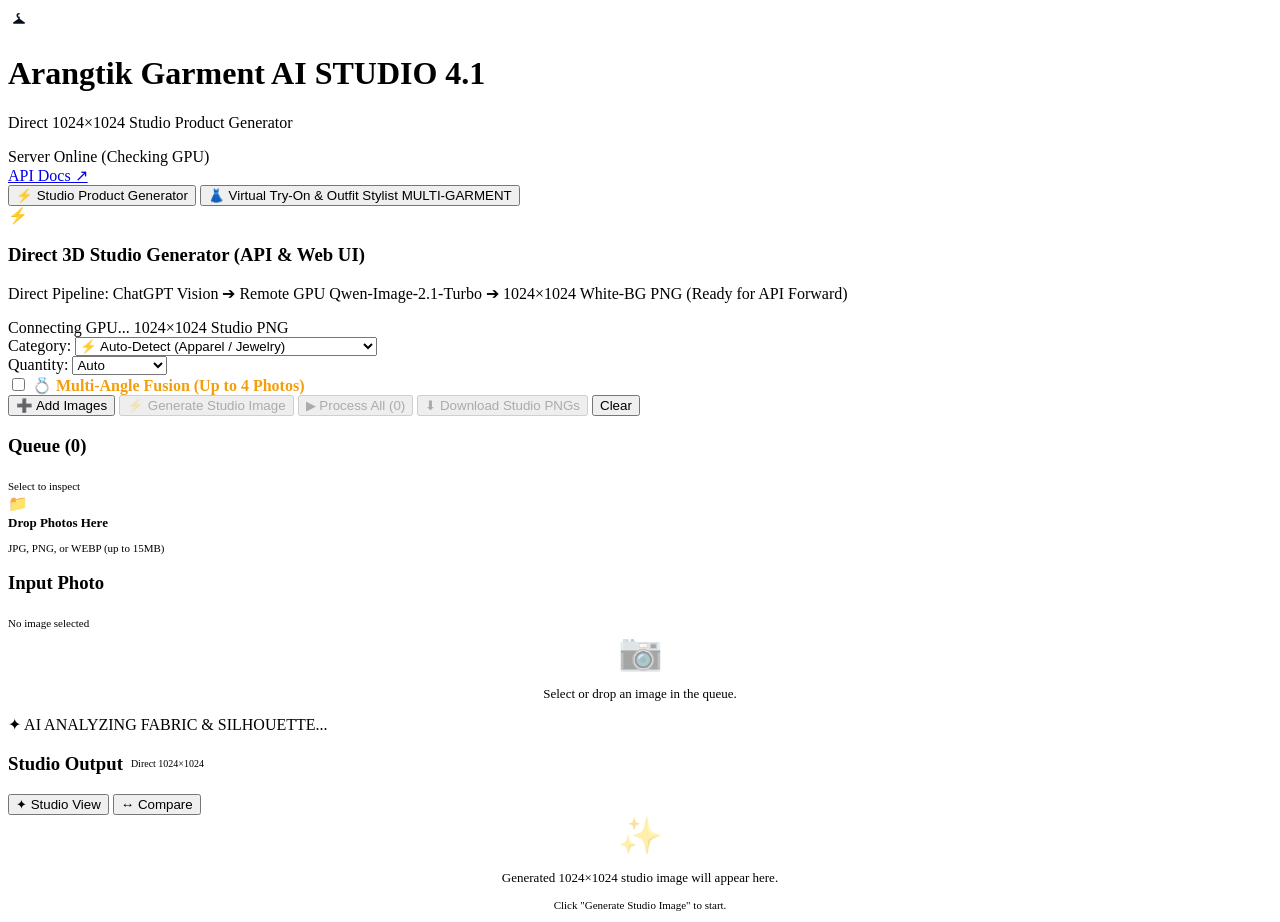
==== app/static/index.html @ c0bc6aeb "feat(tryon): deep SFace biometric identity lock, dynamic styling complements, and quality validation" ====
<!DOCTYPE html>
<html lang="en">
<head>
  <meta charset="UTF-8" />
  <meta name="viewport" content="width=device-width, initial-scale=1.0" />
  <title>Arangtik Garment AI · Studio 4.1</title>
  <link rel="icon" type="image/svg+xml" href="/static/favicon.svg" />
  <link rel="stylesheet" href="/static/style.css?v=4.1" />
</head>
<body>
  <header>
    <div class="logo-container">
      <div class="logo-badge">
        <svg width="22" height="22" viewBox="0 0 64 64" fill="none">
          <path d="M32 17 C29 17 27 19.5 27 22.5 C27 25 29 27 32 27.5 L32 30" stroke="#08101E" stroke-width="4.5" stroke-linecap="round"/>
          <path d="M14 43 L32 30 L50 43 C49 46 47 46 45 46 L19 46 C17 46 15 46 14 43 Z" fill="#08101E"/>
          <path d="M47 13 Q47 19 41 19 Q47 19 47 25 Q47 19 53 19 Q47 19 47 13 Z" fill="#FFFFFF"/>
        </svg>
      </div>
      <div class="logo-text">
        <h1>Arangtik Garment AI <span class="tag-studio">STUDIO 4.1</span></h1>
        <p>Direct 1024×1024 Studio Product Generator</p>
      </div>
    </div>

    <div class="header-actions">
      <div id="gpuPill" class="gpu-pill" onclick="updateGpuUrl()" style="cursor: pointer;" title="Click to update GPU Worker URL">
        <span id="gpuDot" class="pulse-dot amber"></span>
        <span id="gpuText">Checking GPU Status...</span>
      </div>
      <a href="/docs" target="_blank" class="api-link">API Docs ↗</a>
    </div>
  </header>

  <main>
    <div class="workspace-switcher" role="tablist" aria-label="Workspace Mode">
      <button id="modeBtnStudio" class="mode-switch-btn active" onclick="switchWorkspaceMode('studio')">
        <span>⚡</span> Studio Product Generator
      </button>
      <button id="modeBtnTryon" class="mode-switch-btn" onclick="switchWorkspaceMode('tryon')">
        <span>👗</span> Virtual Try-On &amp; Outfit Stylist
        <span class="mode-badge-new">MULTI-GARMENT</span>
      </button>
    </div>

    <div id="studioWorkspace">
    <div class="unified-studio-banner">
      <div class="banner-content">
        <div class="banner-icon">⚡</div>
        <div class="banner-details">
          <h3>Direct 3D Studio Generator (API &amp; Web UI)</h3>
          <p>Direct Pipeline: ChatGPT Vision ➔ Remote GPU Qwen-Image-2.1-Turbo ➔ 1024×1024 White-BG PNG (Ready for API Forward)</p>
        </div>
      </div>
      <div class="banner-tags">
        <span id="bannerGpuPill" class="mode-pill flow-b">Connecting GPU...</span>
        <span class="mode-pill flow-a">1024×1024 Studio PNG</span>
      </div>
    </div>

    <div class="control-bar">
      <div class="control-group">
        <div class="setting-item">
          <label for="targetGarmentSelect">Category:</label>
          <select id="targetGarmentSelect" class="studio-select">
            <option value="all">⚡ Auto-Detect (Apparel / Jewelry)</option>
            <option value="upper_clothes">👕 Upper Clothes (Shirt / T-Shirt / Kurta)</option>
            <option value="pants">👖 Bottoms (Jeans / Pants / Trousers)</option>
            <option value="dress">👗 Dress / Full Kurta Set / Gown</option>
            <option value="saree">🥻 Saree / Lehenga Ensemble</option>
            <option value="necklace">📿 Jewelry: Necklace / Haar (Neck Bust Stand)</option>
            <option value="ring">💍 Jewelry: Ring / Angoothi (3D Display Block)</option>
            <option value="earrings">✨ Jewelry: Earrings / Jhumkas (T-Bar Stand)</option>
            <option value="bangles">💫 Jewelry: Bangles / Kada (Cylindrical Bar)</option>
          </select>
        </div>

        <div class="setting-item">
          <label for="itemCountOverride">Quantity:</label>
          <select id="itemCountOverride" class="studio-select" style="min-width: 95px;">
            <option value="auto" selected>Auto</option>
            <option value="1">1 Piece</option>
            <option value="2">2 Pieces</option>
            <option value="3">3 Pieces</option>
            <option value="4">4 Pieces</option>
          </select>
        </div>

        <label class="toggle-switch" title="Combine up to 4 photos of the same jewelry item (top, sides, angle) into 1 master 3D studio photo">
          <input type="checkbox" id="multiAngleToggle" />
          <span style="color: #F59E0B; font-weight: 600;">💍 Multi-Angle Fusion (Up to 4 Photos)</span>
        </label>
      </div>

      <div class="control-group">
        <input type="file" id="fileInput" multiple accept="image/jpeg,image/png,image/webp" style="display: none;" onchange="handleFileSelect(event)" />
        <button class="btn-secondary" onclick="document.getElementById('fileInput').click()">
          <span>➕</span> Add Images
        </button>
        <button id="processCurrentBtn" class="btn-primary" onclick="processCurrentImage()" disabled>
          <span>⚡</span> Generate Studio Image
        </button>
        <button id="processAllBtn" class="btn-secondary" onclick="processAllBatch()" disabled>
          <span>▶</span> Process All (<span id="batchCountNum">0</span>)
        </button>
        <button id="downloadAllBtn" class="btn-secondary" onclick="downloadAllCompleted()" disabled>
          <span>⬇</span> Download Studio PNGs
        </button>
        <button class="btn-secondary" style="color: var(--text-muted);" onclick="clearAllQueue()">
          Clear
        </button>
      </div>
    </div>

    <div class="studio-grid">
      <div class="studio-panel">
        <div class="panel-header">
          <h3>Queue (<span id="queueBadgeCount">0</span>)</h3>
          <span style="font-size: 11px; color: var(--text-muted);">Select to inspect</span>
        </div>
        <div class="queue-list" id="queueList">
          <div class="dropzone" id="emptyDropzone" onclick="document.getElementById('fileInput').click()">
            <div class="icon-upload">📁</div>
            <strong style="font-size: 13px;">Drop Photos Here</strong>
            <p style="font-size: 11px; color: var(--text-secondary);">JPG, PNG, or WEBP (up to 15MB)</p>
          </div>
        </div>
      </div>

      <div class="studio-panel">
        <div class="panel-header">
          <h3>Input Photo</h3>
          <span id="selectedMeta" style="font-size: 11px; color: var(--text-secondary);">No image selected</span>
        </div>
        <div class="panel-body">
          <div class="image-viewport" id="inputViewport">
            <div id="noSelectionInputPlaceholder" style="text-align: center; color: var(--text-muted);">
              <div style="font-size: 36px; margin-bottom: 8px; opacity: 0.4;">📷</div>
              <p style="font-size: 13px;">Select or drop an image in the queue.</p>
            </div>
            <img id="selectedInputPreview" class="viewport-img" style="display: none;" alt="Selected Input" />

            <div id="scanOverlay" class="scan-overlay">
              <div class="hud-corner tl"></div>
              <div class="hud-corner tr"></div>
              <div class="hud-corner bl"></div>
              <div class="hud-corner br"></div>
              <div class="hud-badge">✦ AI ANALYZING FABRIC &amp; SILHOUETTE...</div>
              <div class="scan-beam">
                <div class="scan-line"></div>
              </div>
            </div>
          </div>
        </div>
      </div>

      <div class="studio-panel">
        <div class="panel-header">
          <div style="display: flex; align-items: center; gap: 8px;">
            <h3>Studio Output</h3>
            <span id="activeModelBadge" class="status-badge done" style="font-size: 10px;">Direct 1024×1024</span>
          </div>

          <div style="display: flex; align-items: center; gap: 8px;">
            <div class="view-tabs" id="viewModeTabs">
              <button class="view-tab active" data-view="studio" onclick="switchOutputView('studio')">✦ Studio View</button>
              <button class="view-tab" data-view="compare" onclick="switchOutputView('compare')">↔ Compare</button>
            </div>
            <button id="downloadCurrentBtn" class="btn-primary" style="padding: 4px 10px; font-size: 11px; display: none;" onclick="downloadActiveGarment()">
              ⬇ Download PNG
            </button>
          </div>
        </div>

        <div class="panel-body studio-output-bg" id="outputPanelBody">
          <div id="garmentTabsContainer" class="garment-tabs" style="display: none;"></div>

          <div id="outputPlaceholder" style="text-align: center; color: var(--text-muted);">
            <div style="font-size: 36px; margin-bottom: 8px; opacity: 0.4;">✨</div>
            <p style="font-size: 13px; font-weight: 500;">Generated 1024×1024 studio image will appear here.</p>
            <p style="font-size: 11px; color: var(--text-dim); margin-top: 4px;">Click "Generate Studio Image" to start.</p>
          </div>

          <div id="activeResultContainer" style="display: none; width: 100%; height: 100%; flex-direction: column; align-items: center; justify-content: center;">
            <img id="activeOutputPreview" class="viewport-img" alt="1024x1024 Studio Output" />

            <div id="compareContainer" class="compare-container" style="display: none;">
              <img id="compareBeforeImg" class="compare-img" alt="Before Original" />
              <div id="compareOverlay" class="compare-overlay">
                <img id="compareAfterImg" class="compare-img" alt="After Studio Generation" />
              </div>
              <div id="compareHandle" class="compare-handle">⟨ ⟩</div>
            </div>

            <div class="telemetry-row" id="telemetryRow"></div>
          </div>

          <div id="progressContainer" class="progress-card" style="display: none;">
            <div class="pulse-spinner"></div>
            <h4 id="progressTitle" style="font-size: 14px; font-weight: 700; color: var(--text-primary);">Generating 1024×1024 Studio Image...</h4>
            <p id="progressSubtitle" style="font-size: 12px; color: var(--text-secondary); margin-top: 4px;">Sending directly to Remote GPU Worker</p>

            <div class="step-tracker">
              <div class="tracker-item" id="trackerStep1">
                <span id="trackerDot1">○</span>
                <span>1. Vision Analysis (ChatGPT analyzing fabric &amp; color)</span>
              </div>
              <div class="tracker-item" id="trackerStep2">
                <span id="trackerDot2">○</span>
                <span>2. Direct 1024×1024 Studio Generation (Qwen-2.1 GPU ➔ Final PNG)</span>
              </div>
            </div>
            <span id="elapsedTimer" style="display: inline-block; margin-top: 12px; font-size: 11px; font-family: monospace; color: var(--accent-primary);">Time: 0.0s</span>
          </div>
        </div>
      </div>
    </div>
    </div>

    <div id="tryonWorkspace" style="display: none;">
      <div class="unified-studio-banner">
        <div class="banner-content">
          <div class="banner-icon">👗</div>
          <div class="banner-details">
            <h3>Virtual Try-On &amp; AI Outfit Stylist</h3>
            <p>Upload User Avatar (Same Face Lock) + Multiple Clothes (Shirts, Pants, Dresses) + Accessories (Watch, Shoes, Shades). ChatGPT curates combinations &amp; renders try-on looks.</p>
          </div>
        </div>
        <div class="banner-tags">
          <span class="mode-pill flow-b">ChatGPT Vision Stylist</span>
          <span class="mode-pill flow-a">Face + Pattern + Accessories Lock</span>
        </div>
      </div>

      <div class="control-bar">
        <div class="control-group">
          <div class="setting-item">
            <label for="tryonMaxCombos">Looks:</label>
            <select id="tryonMaxCombos" class="studio-select" style="min-width: 115px;">
              <option value="1" selected>1 Combination</option>
              <option value="2">2 Combinations</option>
              <option value="3">3 Combinations</option>
              <option value="4">4 Combinations</option>
            </select>
          </div>

          <div class="setting-item">
            <label for="tryonOccasion">Occasion:</label>
            <select id="tryonOccasion" class="studio-select" style="min-width: 125px;">
              <option value="smart_casual" selected>Smart Casual</option>
              <option value="casual">Everyday Casual</option>
              <option value="formal">Office / Formal</option>
              <option value="festive">Festive / Ethnic</option>
              <option value="party">Evening / Party</option>
              <option value="streetwear">Streetwear</option>
            </select>
          </div>

          <div class="setting-item">
            <label for="tryonPhotographyStyle">Photography:</label>
            <select id="tryonPhotographyStyle" class="studio-select" style="min-width: 140px;">
              <option value="auto" selected>Auto (Intelligent)</option>
              <option value="premium_studio">Premium Studio</option>
              <option value="editorial_lookbook">Editorial Lookbook</option>
              <option value="natural_casual">Natural Lifestyle</option>
              <option value="traditional_royal">Traditional Royal</option>
              <option value="streetwear_lifestyle">Modern Streetwear</option>
            </select>
          </div>

          <div class="setting-item">
            <label for="tryonPosePreference">Pose:</label>
            <select id="tryonPosePreference" class="studio-select" style="min-width: 145px;">
              <option value="auto" selected>Auto (Contrapposto)</option>
              <option value="relaxed_casual">Relaxed Casual (Pocket)</option>
              <option value="confident_executive">Confident Executive</option>
              <option value="traditional_graceful">Traditional Poised</option>
              <option value="classic_catalog">Classic Lookbook</option>
            </select>
          </div>

          <div class="setting-item">
            <label for="tryonCustomPrompt">Styling Note:</label>
            <input id="tryonCustomPrompt" type="text" class="tryon-text-input" placeholder="Optional: e.g. rolled sleeves, golden hour..." />
          </div>
        </div>

        <div class="control-group">
          <button id="tryonGenerateBtn" class="btn-primary" onclick="runVirtualTryon()" disabled>
            <span>✨</span> Generate Try-On Looks
          </button>
          <button id="tryonDownloadBtn" class="btn-secondary" onclick="downloadActiveTryonLook()" disabled>
            <span>⬇</span> Download Look PNG
          </button>
          <button class="btn-secondary" style="color: var(--text-muted);" onclick="clearTryonWorkspace()">
            Clear Try-On
          </button>
        </div>
      </div>

      <div class="tryon-grid">
        <div class="studio-panel">
          <div class="panel-header">
            <h3>1. Avatar, Clothes &amp; Accessories</h3>
            <span style="font-size: 11px; color: var(--text-muted);">Multi-upload ready</span>
          </div>

          <div class="tryon-inputs-scroll">
            <div class="tryon-section-box">
              <div class="tryon-section-head">
                <h4>User Avatar (Face Lock) *</h4>
                <span id="tryonAvatarStatus" style="font-size: 11px; color: var(--text-muted);">Required</span>
              </div>
              <input type="file" id="tryonAvatarInput" accept="image/jpeg,image/png,image/webp" style="display: none;" onchange="handleTryonAvatarSelect(event)" />
              <div class="tryon-mini-dropzone" onclick="document.getElementById('tryonAvatarInput').click()">
                🧑 Upload User Photo (Full / Half Body / Clear Face)
              </div>
              <div id="tryonAvatarPreviewWrap" class="tryon-avatar-preview-wrap" style="display: none;">
                <img id="tryonAvatarPreviewImg" alt="User Avatar Preview" />
                <button class="tryon-remove-btn" onclick="clearTryonAvatar()" title="Remove Avatar">×</button>
              </div>
            </div>

            <div class="tryon-section-box">
              <div class="tryon-section-head">
                <h4>Wardrobe Clothes (<span id="tryonGarmentCount">0</span>) *</h4>
                <button class="btn-secondary" style="padding: 4px 8px; font-size: 11px;" onclick="document.getElementById('tryonGarmentsInput').click()">➕ Add Clothes</button>
              </div>
              <input type="file" id="tryonGarmentsInput" multiple accept="image/jpeg,image/png,image/webp" style="display: none;" onchange="handleTryonGarmentsSelect(event)" />
              <div class="tryon-mini-dropzone" onclick="document.getElementById('tryonGarmentsInput').click()">
                👕👖 Upload Multiple Shirts, Pants, Kurtas, Dresses (2+ items to auto-pair)
              </div>
              <div id="tryonGarmentsGrid" class="tryon-thumb-grid"></div>
            </div>

            <div class="tryon-section-box">
              <div class="tryon-section-head">
                <h4>Accessories (<span id="tryonAccessoryCount">0</span>)</h4>
                <button class="btn-secondary" style="padding: 4px 8px; font-size: 11px;" onclick="document.getElementById('tryonAccessoriesInput').click()">➕ Add Accessories</button>
              </div>
              <input type="file" id="tryonAccessoriesInput" multiple accept="image/jpeg,image/png,image/webp" style="display: none;" onchange="handleTryonAccessoriesSelect(event)" />
              <div class="tryon-mini-dropzone" onclick="document.getElementById('tryonAccessoriesInput').click()">
                ⌚👟🕶️ Watch, Shoes, Sunglasses, Bag, Jewelry (Optional)
              </div>
              <div id="tryonAccessoriesGrid" class="tryon-thumb-grid"></div>
            </div>
          </div>
        </div>

        <div class="studio-panel">
          <div class="panel-header">
            <h3>2. Curated Virtual Try-On Looks</h3>
            <div class="view-tabs">
              <button class="view-tab tryon-view-tab active" data-view="look" onclick="switchTryonOutputView('look')">Generated Look</button>
              <button class="view-tab tryon-view-tab" data-view="compare" onclick="switchTryonOutputView('compare')">Compare w/ Avatar</button>
            </div>
          </div>

          <div class="panel-body studio-output-bg" style="flex-direction: column;">
            <div id="tryonComboTabs" class="garment-tabs" style="display: none;"></div>

            <div id="tryonOutputPlaceholder" style="text-align: center; color: var(--text-muted);">
              <div style="font-size: 38px; margin-bottom: 8px; opacity: 0.45;">🪞</div>
              <p style="font-size: 13px; font-weight: 500;">Upload Avatar + Garments (+ optional Accessories) and click "Generate Try-On Looks".</p>
              <p style="font-size: 11px; color: var(--text-dim); margin-top: 4px;">Example: 2 shirts + 2 pants + watch + shoes ➔ ChatGPT pairs the best combinations on your exact avatar face.</p>
            </div>

            <div id="tryonResultContainer" style="display: none; width: 100%; flex-direction: column; align-items: center;">
              <img id="tryonActiveImg" class="viewport-img" alt="Virtual Try-On Look" />

              <div id="tryonCompareContainer" class="compare-container" style="display: none;">
                <img id="tryonCompareBefore" class="compare-img" alt="Original Avatar" />
                <div id="tryonCompareOverlay" class="compare-overlay">
                  <img id="tryonCompareAfter" class="compare-img" alt="Virtual Try-On Result" />
                </div>
                <div id="tryonCompareHandle" class="compare-handle">⟨ ⟩</div>
              </div>

              <div class="telemetry-row" id="tryonTelemetryRow"></div>
              <div id="tryonStylistBreakdown" class="tryon-stylist-card" style="display: none;"></div>
            </div>

            <div id="tryonProgressContainer" class="progress-card" style="display: none;">
              <div class="pulse-spinner"></div>
              <h4 id="tryonProgressTitle" style="font-size: 14px; font-weight: 700; color: var(--text-primary);">Styling &amp; Generating Try-On Looks...</h4>
              <p id="tryonProgressSubtitle" style="font-size: 12px; color: var(--text-secondary); margin-top: 4px;">Analyzing avatar face, clothing patterns &amp; accessories via ChatGPT Vision</p>
              <span id="tryonElapsedTimer" style="display: inline-block; margin-top: 12px; font-size: 11px; font-family: monospace; color: var(--accent-primary);">Time: 0.0s</span>
            </div>
          </div>
        </div>
      </div>
    </div>
  </main>

  <script>
    let fileQueue = [];
    let selectedIndex = -1;
    let currentOutputView = 'studio';
    let activeGarmentIndex = 0;
    let isProcessing = false;
    let timerInterval = null;
    let statusPollInterval = null;
    let batchConcurrency = 1;
    let currentGpuUrl = '';

    function formatRunpodStateText(rpHealth) {
      if (!rpHealth) return '';
      const w = rpHealth.workers || {};
      const j = rpHealth.jobs || {};
      const q = Number(j.inQueue || 0);
      if (Number(w.running || 0) > 0) return `⚡ GPU Running Qwen-2.1 (Generating 1024×1024 PNG...)`;
      if (Number(w.initializing || 0) > 0) return `⏳ Cold Start: Booting RunPod GPU worker (Queue: ${q})...`;
      if (Number(w.throttled || 0) > 0) return `⚠️ RunPod GPU Throttled — waiting for free 48GB GPU (Queue: ${q})`;
      if (q > 0) return `🕒 Waiting in RunPod queue (${q} pending)...`;
      if (Number(w.idle || 0) > 0 || Number(w.ready || 0) > 0) return `⚡ Warm RunPod GPU ready (~9.5s generation)`;
      return '';
    }

    async function checkHardware() {
      const gpuDot = document.getElementById('gpuDot');
      const gpuText = document.getElementById('gpuText');
      try {
        const res = await fetch('/health');
        if (!res.ok) throw new Error('Health check failed');
        const data = await res.json();
        const gpuOnline = data.models_loaded && data.models_loaded.qwen_gpu_worker_online;
        const hw = data.hardware || {};
        currentGpuUrl = hw.gpu_worker_url || '';
        const workersTotal = Math.max(1, Number(hw.workers_total || 1));
        batchConcurrency = Math.max(1, Math.min(10, Number(hw.batch_concurrency || 1)));
        const rp = hw.runpod_health || null;
        const rpWorkers = (rp && rp.workers) || {};

        const gpuName = hw.gpu_name || 'RunPod Serverless GPU';
        const vramText = hw.vram_gb ? `${hw.vram_gb}GB VRAM` : '48GB VRAM';
        const scaleTag = workersTotal > 1 ? ` • ${workersTotal}x Auto-Scale` : '';

        if (gpuOnline) {
          const isThrottled = Number(rpWorkers.throttled || 0) > 0 && Number(hw.workers_live || 0) === 0;
          const isInit = Number(rpWorkers.initializing || 0) > 0 && Number(rpWorkers.running || 0) === 0;
          gpuDot.className = isThrottled ? 'pulse-dot amber' : 'pulse-dot';
          const stateLabel = isThrottled ? 'Throttled - Busy' : (isInit ? 'Initializing' : 'Connected');
          gpuText.textContent = `${gpuName} • ${vramText}${scaleTag} (${stateLabel})`;
          const bannerPill = document.getElementById('bannerGpuPill');
          if (bannerPill) bannerPill.textContent = workersTotal > 1 ? `${gpuName} (${workersTotal}x Parallel)` : `${gpuName} Active`;
          document.getElementById('gpuPill').title = `Connected to ${currentGpuUrl} (Click to change)`;
        } else {
          batchConcurrency = 1;
          gpuDot.className = 'pulse-dot amber';
          gpuText.textContent = 'GPU Offline • Click to Connect';
          const bannerPill = document.getElementById('bannerGpuPill');
          if (bannerPill) bannerPill.textContent = 'GPU Offline';
          document.getElementById('gpuPill').title = `GPU Offline (${currentGpuUrl || 'not configured'}). Click to set RunPod or HTTP GPU URL.`;
        }
      } catch (err) {
        gpuDot.className = 'pulse-dot amber';
        gpuText.textContent = 'Server Online (Checking GPU)';
      }
    }
    window.addEventListener('DOMContentLoaded', checkHardware);

    async function updateGpuUrl() {
      const newUrl = prompt(
        'Enter GPU Endpoint URL (RunPod Serverless or HTTP Server):\n(Example: https://api.runpod.ai/v2/<ENDPOINT_ID>  or  http://<GPU_IP>:8001)',
        currentGpuUrl || 'https://api.runpod.ai/v2/'
      );
      if (!newUrl || !newUrl.trim() || newUrl.trim() === 'https://') return;

      const gpuText = document.getElementById('gpuText');
      const gpuDot = document.getElementById('gpuDot');
      gpuText.textContent = 'Connecting to GPU Endpoint...';
      gpuDot.className = 'pulse-dot amber';

      try {
        const formData = new FormData();
        formData.append('url', newUrl.trim());
        const res = await fetch('/api/set-gpu-url', { method: 'POST', body: formData });
        const data = await res.json();
        if (data.online) {
          alert('GPU Endpoint Connected Successfully!\nGPU: ' + (data.gpu_health.gpu_name || 'Remote GPU'));
        } else {
          alert('GPU URL saved, but health check returned offline:\n' + (data.gpu_health.detail || 'Verify endpoint URL and API key in .env.'));
        }
        checkHardware();
      } catch (err) {
        alert('Failed to update GPU URL: ' + err.message);
        checkHardware();
      }
    }

    function handleFileSelect(e) {
      const files = Array.from(e.target.files);
      if (!files.length) return;
      addFilesToQueue(files);
      e.target.value = '';
    }

    function addFilesToQueue(files) {
      const allowed = ['image/jpeg', 'image/png', 'image/webp'];
      let added = 0;

      files.forEach(file => {
        if (!allowed.includes(file.type)) return;
        fileQueue.push({
          id: Math.random().toString(36).substring(2, 9),
          file: file,
          objectUrl: URL.createObjectURL(file),
          status: 'pending',
          result: null,
          errorMsg: null,
        });
        added++;
      });

      if (added > 0 && selectedIndex === -1) {
        selectedIndex = fileQueue.length - added;
      }

      renderQueue();
      updateToolbar();
      if (selectedIndex >= 0) displaySelectedItem(selectedIndex);
    }

    const queueListEl = document.getElementById('queueList');
    queueListEl.addEventListener('dragover', (e) => { e.preventDefault(); e.dataTransfer.dropEffect = 'copy'; });
    queueListEl.addEventListener('drop', (e) => {
      e.preventDefault();
      if (e.dataTransfer.files.length) addFilesToQueue(Array.from(e.dataTransfer.files));
    });

    function renderQueue() {
      const listEl = document.getElementById('queueList');
      document.getElementById('queueBadgeCount').textContent = fileQueue.length;
      document.getElementById('batchCountNum').textContent = fileQueue.length;

      if (fileQueue.length === 0) {
        listEl.innerHTML = `
          <div class="dropzone" id="emptyDropzone" onclick="document.getElementById('fileInput').click()">
            <div class="icon-upload">📁</div>
            <strong style="font-size: 13px;">Drop Photos Here</strong>
            <p style="font-size: 11px; color: var(--text-secondary);">JPG, PNG, or WEBP (up to 15MB)</p>
          </div>
        `;
        return;
      }

      let html = '';
      fileQueue.forEach((item, idx) => {
        const isActive = idx === selectedIndex ? 'active' : '';
        const sizeMB = (item.file.size / (1024 * 1024)).toFixed(1);
        let statusBadge = `<span class="status-badge ${item.status}">${item.status}</span>`;
        if (item.status === 'done') {
          const count = item.result && item.result.garments ? item.result.garments.length : 1;
          statusBadge = `<span class="status-badge done">${count} ${count > 1 ? 'items' : 'ready'}</span>`;
        }

        html += `
          <div class="queue-item ${isActive}" onclick="selectQueueIndex(${idx})">
            <img class="queue-thumb" src="${item.objectUrl}" alt="thumb" />
            <div class="queue-info">
              <div class="queue-name" title="${item.file.name}">${item.file.name}</div>
              <div class="queue-meta">
                <span>${sizeMB} MB</span>
                ${statusBadge}
              </div>
            </div>
            <button class="queue-remove-btn" onclick="removeQueueIndex(event, ${idx})" title="Remove">&times;</button>
          </div>
        `;
      });
      listEl.innerHTML = html;
    }

    function selectQueueIndex(idx) {
      if (idx < 0 || idx >= fileQueue.length) return;
      selectedIndex = idx;
      activeGarmentIndex = 0;
      renderQueue();
      displaySelectedItem(idx);
    }

    function removeQueueIndex(e, idx) {
      e.stopPropagation();
      if (isProcessing) return;
      const removed = fileQueue.splice(idx, 1)[0];
      if (removed && removed.objectUrl) URL.revokeObjectURL(removed.objectUrl);

      if (selectedIndex === idx) {
        selectedIndex = fileQueue.length > 0 ? Math.min(idx, fileQueue.length - 1) : -1;
      } else if (selectedIndex > idx) {
        selectedIndex--;
      }

      renderQueue();
      updateToolbar();
      if (selectedIndex >= 0) displaySelectedItem(selectedIndex);
      else resetViewports();
    }

    function clearAllQueue() {
      if (isProcessing) return;
      fileQueue.forEach(item => { if (item.objectUrl) URL.revokeObjectURL(item.objectUrl); });
      fileQueue = [];
      selectedIndex = -1;
      renderQueue();
      updateToolbar();
      resetViewports();
    }

    function updateToolbar() {
      const count = fileQueue.length;
      const completed = fileQueue.filter(i => i.status === 'done').length;
      document.getElementById('processCurrentBtn').disabled = selectedIndex < 0 || isProcessing;
      document.getElementById('processAllBtn').disabled = count === 0 || isProcessing || completed === count;
      document.getElementById('downloadAllBtn').disabled = completed === 0;
    }

    function displaySelectedItem(idx) {
      const item = fileQueue[idx];
      if (!item) return;

      document.getElementById('noSelectionInputPlaceholder').style.display = 'none';
      const inputImg = document.getElementById('selectedInputPreview');
      inputImg.src = item.objectUrl;
      inputImg.style.display = 'block';
      document.getElementById('selectedMeta').textContent = `${item.file.name} (${(item.file.size / (1024 * 1024)).toFixed(2)} MB)`;

      if (item.status === 'done' && item.result) {
        renderOutputResult(item.result);
      } else if (item.status === 'error') {
        showErrorState(item.errorMsg);
      } else {
        showEmptyOutputState();
      }
      updateToolbar();
    }

    function resetViewports() {
      document.getElementById('noSelectionInputPlaceholder').style.display = 'block';
      document.getElementById('selectedInputPreview').style.display = 'none';
      document.getElementById('selectedMeta').textContent = 'No image selected';
      document.getElementById('scanOverlay').classList.remove('active');
      showEmptyOutputState();
    }

    function showEmptyOutputState() {
      document.getElementById('outputPlaceholder').innerHTML = `
        <div style="font-size: 36px; margin-bottom: 8px; opacity: 0.4;">✨</div>
        <p style="font-size: 13px; font-weight: 500;">Generated 1024×1024 studio image will appear here.</p>
        <p style="font-size: 11px; color: var(--text-dim); margin-top: 4px;">Click "Generate Studio Image" to start.</p>
      `;
      document.getElementById('outputPlaceholder').style.display = 'block';
      document.getElementById('activeResultContainer').style.display = 'none';
      document.getElementById('progressContainer').style.display = 'none';
      document.getElementById('downloadCurrentBtn').style.display = 'none';
      document.getElementById('garmentTabsContainer').style.display = 'none';
    }

    function showErrorState(msg) {
      document.getElementById('outputPlaceholder').innerHTML = `
        <div style="font-size: 36px; margin-bottom: 8px; color: var(--status-offline);">⚠️</div>
        <p style="font-size: 13px; color: var(--status-offline); font-weight: 600;">Generation Failed</p>
        <p style="font-size: 11px; color: var(--text-secondary); margin-top: 4px;">${msg || 'Unknown error'}</p>
      `;
      document.getElementById('outputPlaceholder').style.display = 'block';
      document.getElementById('activeResultContainer').style.display = 'none';
      document.getElementById('progressContainer').style.display = 'none';
      document.getElementById('downloadCurrentBtn').style.display = 'none';
    }

    function startScanning() {
      document.getElementById('scanOverlay').classList.add('active');
      document.getElementById('outputPlaceholder').style.display = 'none';
      document.getElementById('activeResultContainer').style.display = 'none';
      document.getElementById('progressContainer').style.display = 'block';
      document.getElementById('downloadCurrentBtn').style.display = 'none';

      const subtitleEl = document.getElementById('progressSubtitle');
      if (subtitleEl) subtitleEl.textContent = 'Analyzing image via ChatGPT Vision...';
      const dot1 = document.getElementById('trackerDot1');
      const dot2 = document.getElementById('trackerDot2');
      dot1.textContent = '⟳';
      dot1.parentElement.className = 'tracker-item active';
      dot2.textContent = '○';
      dot2.parentElement.className = 'tracker-item';

      const startTime = Date.now();
      if (timerInterval) clearInterval(timerInterval);
      timerInterval = setInterval(() => {
        const secNum = (Date.now() - startTime) / 1000;
        document.getElementById('elapsedTimer').textContent = `Time: ${secNum.toFixed(1)}s`;

        if (secNum > 4.5 && dot2.textContent === '○') {
          dot1.textContent = '✓';
          dot1.parentElement.className = 'tracker-item done';
          dot2.textContent = '⟳';
          dot2.parentElement.className = 'tracker-item active';
          if (subtitleEl && subtitleEl.textContent.startsWith('Analyzing')) {
            subtitleEl.textContent = 'Generating 1024×1024 Studio PNG on Remote GPU...';
          }
        }
      }, 100);

      if (statusPollInterval) clearInterval(statusPollInterval);
      statusPollInterval = setInterval(async () => {
        try {
          const res = await fetch('/health');
          if (!res.ok) return;
          const data = await res.json();
          const msg = formatRunpodStateText(data.hardware && data.hardware.runpod_health);
          if (msg && subtitleEl && dot2.textContent === '⟳') {
            subtitleEl.textContent = msg;
          }
        } catch (_) {}
      }, 3000);
    }

    function stopScanning() {
      document.getElementById('scanOverlay').classList.remove('active');
      document.getElementById('progressContainer').style.display = 'none';
      if (timerInterval) clearInterval(timerInterval);
      if (statusPollInterval) clearInterval(statusPollInterval);
      checkHardware();
    }

    async function processItem(item) {
      const formData = new FormData();
      formData.append('file', item.file);

      const multiAngleActive = document.getElementById('multiAngleToggle')?.checked;
      if (multiAngleActive && fileQueue.length > 1) {
        fileQueue.slice(0, 4).forEach(it => {
          formData.append('files', it.file);
        });
      }

      const selectedCat = document.getElementById('targetGarmentSelect').value;
      const countVal = document.getElementById('itemCountOverride')?.value;
      formData.append('target_garment', selectedCat);
      if (countVal && countVal !== 'auto') {
        formData.append('item_count_override', parseInt(countVal, 10));
      }
      formData.append('response_format', 'json');

      const res = await fetch('/api/background-removal', {
        method: 'POST',
        body: formData,
      });

      if (!res.ok) {
        const err = await res.json().catch(() => ({ detail: `HTTP ${res.status}` }));
        throw new Error(err.detail || 'Inference error');
      }
      return await res.json();
    }

    async function processCurrentImage() {
      if (selectedIndex < 0 || isProcessing) return;
      const item = fileQueue[selectedIndex];
      if (!item) return;

      isProcessing = true;
      item.status = 'processing';
      renderQueue();
      updateToolbar();
      startScanning();

      try {
        const result = await processItem(item);
        item.result = result;
        item.status = 'done';
        stopScanning();
        renderOutputResult(result);
      } catch (err) {
        item.status = 'error';
        item.errorMsg = err.message;
        stopScanning();
        showErrorState(err.message);
      } finally {
        isProcessing = false;
        renderQueue();
        updateToolbar();
      }
    }

    async function processAllBatch() {
      if (fileQueue.length === 0 || isProcessing) return;
      const pendingIndices = fileQueue
        .map((it, idx) => (it.status !== 'done' ? idx : -1))
        .filter(idx => idx >= 0);
      if (!pendingIndices.length) return;

      isProcessing = true;
      updateToolbar();

      const maxParallel = Math.max(1, Math.min(batchConcurrency || 1, pendingIndices.length));
      let cursor = 0;

      if (maxParallel === 1) {
        for (const i of pendingIndices) {
          const item = fileQueue[i];
          item.status = 'processing';
          selectQueueIndex(i);
          startScanning();
          try {
            const result = await processItem(item);
            item.result = result;
            item.status = 'done';
            stopScanning();
            renderOutputResult(result);
          } catch (err) {
            item.status = 'error';
            item.errorMsg = err.message;
            stopScanning();
            showErrorState(err.message);
          }
          renderQueue();
        }
      } else {
        selectQueueIndex(pendingIndices[0]);
        startScanning();
        const subtitleEl = document.getElementById('progressSubtitle');
        if (subtitleEl) subtitleEl.textContent = `Running ${pendingIndices.length} images in parallel (${maxParallel}x GPU workers)...`;

        let lastRenderedResult = null;
        let lastError = null;
        const worker = async () => {
          while (cursor < pendingIndices.length) {
            const idx = pendingIndices[cursor++];
            const item = fileQueue[idx];
            item.status = 'processing';
            renderQueue();
            try {
              const result = await processItem(item);
              item.result = result;
              item.status = 'done';
              lastRenderedResult = result;
            } catch (err) {
              item.status = 'error';
              item.errorMsg = err.message;
              lastError = err.message;
            }
            renderQueue();
          }
        };

        await Promise.all(Array.from({ length: maxParallel }, () => worker()));
        stopScanning();
        const selected = fileQueue[selectedIndex];
        if (selected && selected.status === 'done' && selected.result) {
          renderOutputResult(selected.result);
        } else if (lastRenderedResult) {
          renderOutputResult(lastRenderedResult);
        } else if (lastError) {
          showErrorState(lastError);
        }
      }

      isProcessing = false;
      updateToolbar();
    }

    function renderOutputResult(result) {
      document.getElementById('outputPlaceholder').style.display = 'none';
      document.getElementById('progressContainer').style.display = 'none';
      document.getElementById('activeResultContainer').style.display = 'flex';
      document.getElementById('downloadCurrentBtn').style.display = 'inline-flex';

      const garments = result.garments || [];
      if (!garments.length) return;

      const tabsContainer = document.getElementById('garmentTabsContainer');
      if (garments.length > 1) {
        tabsContainer.style.display = 'flex';
        tabsContainer.innerHTML = garments.map((g, idx) => `
          <button class="garment-tab-btn ${idx === activeGarmentIndex ? 'active' : ''}" onclick="selectGarmentTab(${idx})">
            ${g.recognized_label || g.category || 'Item ' + (idx + 1)}
          </button>
        `).join('');
      } else {
        tabsContainer.style.display = 'none';
      }

      const activeGarment = garments[activeGarmentIndex] || garments[0];
      document.getElementById('activeOutputPreview').src = activeGarment.output_png_url;

      const currentItem = fileQueue[selectedIndex];
      if (currentItem) {
        document.getElementById('compareBeforeImg').src = currentItem.objectUrl;
        document.getElementById('compareAfterImg').src = activeGarment.output_png_url;
      }

      const elapsedSec = ((result.execution_time_ms || (result.processing_time_sec ? result.processing_time_sec * 1000 : 0)) / 1000).toFixed(1);
      const diag = result.diagnostics || {};
      const timeDetails = [
        diag.prompt_time_ms ? `Vision: ${(diag.prompt_time_ms / 1000).toFixed(2)}s` : '',
        diag.gpu_generation_time_ms ? `GPU: ${(diag.gpu_generation_time_ms / 1000).toFixed(2)}s` : '',
        diag.postprocess_time_ms ? `Post: ${(diag.postprocess_time_ms / 1000).toFixed(2)}s` : '',
      ].filter(Boolean).join(' | ');
      const timeTitle = timeDetails ? `title="${timeDetails}"` : '';

      const standInfo = activeGarment.stand_type ? `<div class="telemetry-badge">Stand: <strong>${activeGarment.stand_type}</strong></div>` : '';
      const viewsInfo = (activeGarment.views_analyzed && activeGarment.views_analyzed > 1) ? `<div class="telemetry-badge" style="color: #F59E0B;">Angles Fused: <strong>${activeGarment.views_analyzed} views</strong></div>` : '';
      const valMetrics = activeGarment.validation_metrics || {};
      const countStatus = valMetrics.count_status || `${activeGarment.detected_item_count || 1} Item(s) Verified`;
      const colorBadge = valMetrics.color_status ? `<div class="telemetry-badge" style="color: #10B981;">Color: <strong>${valMetrics.color_status}</strong></div>` : '';
      const qualityScore = valMetrics.mask_quality ? `<div class="telemetry-badge">Quality: <strong>${Math.round(valMetrics.mask_quality * 100)}%</strong></div>` : '';

      document.getElementById('telemetryRow').innerHTML = `
        <div class="telemetry-badge">Category: <strong>${activeGarment.recognized_label || activeGarment.category}</strong></div>
        <div class="telemetry-badge" style="color: #F59E0B;">Quantity: <strong>${countStatus}</strong></div>
        ${standInfo}
        ${viewsInfo}
        ${colorBadge}
        ${qualityScore}
        <div class="telemetry-badge">Canvas: <strong>${activeGarment.resolution || '1024×1024'} PNG</strong></div>
        <div class="telemetry-badge">Engine: <strong>${activeGarment.engine || 'NVIDIA GPU Turbo (bfloat16)'}</strong></div>
        <div class="telemetry-badge" ${timeTitle}>Time: <strong>${elapsedSec}s</strong></div>
      `;

      switchOutputView(currentOutputView);
    }

    function selectGarmentTab(idx) {
      activeGarmentIndex = idx;
      const item = fileQueue[selectedIndex];
      if (item && item.result) renderOutputResult(item.result);
    }

    function switchOutputView(view) {
      currentOutputView = view;
      document.querySelectorAll('.view-tab').forEach(b => {
        b.classList.toggle('active', b.dataset.view === view);
      });

      const singleImg = document.getElementById('activeOutputPreview');
      const compareBox = document.getElementById('compareContainer');

      if (view === 'compare') {
        singleImg.style.display = 'none';
        compareBox.style.display = 'block';
        initCompareSlider();
      } else {
        singleImg.style.display = 'block';
        compareBox.style.display = 'none';
      }
    }

    function bindCompareSlider(boxId, overlayId, handleId) {
      const box = document.getElementById(boxId);
      const overlay = document.getElementById(overlayId);
      const handle = document.getElementById(handleId);
      if (!box || !overlay || !handle) return;
      let isDragging = false;

      function updateSlider(x) {
        const rect = box.getBoundingClientRect();
        if (!rect.width) return;
        let pos = ((x - rect.left) / rect.width) * 100;
        pos = Math.max(0, Math.min(100, pos));
        overlay.style.width = `${pos}%`;
        handle.style.left = `${pos}%`;
      }

      box.onmousedown = (e) => { isDragging = true; updateSlider(e.clientX); };
      window.addEventListener('mousemove', (e) => { if (isDragging) updateSlider(e.clientX); });
      window.addEventListener('mouseup', () => { isDragging = false; });

      box.ontouchstart = (e) => { isDragging = true; updateSlider(e.touches[0].clientX); };
      window.addEventListener('touchmove', (e) => { if (isDragging) updateSlider(e.touches[0].clientX); });
      window.addEventListener('touchend', () => { isDragging = false; });
    }

    function initCompareSlider() {
      bindCompareSlider('compareContainer', 'compareOverlay', 'compareHandle');
    }

    function downloadActiveGarment() {
      const item = fileQueue[selectedIndex];
      if (!item || !item.result || !item.result.garments) return;
      const g = item.result.garments[activeGarmentIndex] || item.result.garments[0];
      const baseName = item.file.name.replace(/\.[^/.]+$/, '');

      const a = document.createElement('a');
      a.href = g.output_png_url;
      a.download = `${baseName}_${g.category}_${g.resolution || '1024x1024'}.png`;
      document.body.appendChild(a);
      a.click();
      a.remove();
    }

    async function downloadAllCompleted() {
      const completed = fileQueue.filter(i => i.status === 'done' && i.result && i.result.garments);
      for (const item of completed) {
        const baseName = item.file.name.replace(/\.[^/.]+$/, '');
        item.result.garments.forEach(g => {
          const a = document.createElement('a');
          a.href = g.output_png_url;
          a.download = `${baseName}_${g.category}_${g.resolution || '1024x1024'}.png`;
          document.body.appendChild(a);
          a.click();
          a.remove();
        });
        await new Promise(r => setTimeout(r, 200));
      }
    }

    // =========================================================================
    // Virtual Try-On & AI Outfit Stylist Workspace Controls
    // =========================================================================
    const ALLOWED_TRYON_MIMES = ['image/jpeg', 'image/png', 'image/webp'];
    function escapeHtml(text) {
      return String(text ?? '')
        .replace(/&/g, '&amp;')
        .replace(/</g, '&lt;')
        .replace(/>/g, '&gt;')
        .replace(/"/g, '&quot;');
    }
    let tryonState = {
      avatar: null,
      garments: [],
      accessories: [],
      result: null,
      activeComboIndex: 0,
      viewMode: 'look',
      busy: false,
      timerId: null,
      pollId: null,
    };

    function switchWorkspaceMode(mode) {
      const isStudio = mode !== 'tryon';
      document.getElementById('studioWorkspace').style.display = isStudio ? 'block' : 'none';
      document.getElementById('tryonWorkspace').style.display = isStudio ? 'none' : 'block';
      document.getElementById('modeBtnStudio').classList.toggle('active', isStudio);
      document.getElementById('modeBtnTryon').classList.toggle('active', !isStudio);
    }

    function updateTryonButtons() {
      const ready = Boolean(tryonState.avatar) && tryonState.garments.length > 0 && !tryonState.busy;
      document.getElementById('tryonGenerateBtn').disabled = !ready;
      const hasResult = Boolean(tryonState.result && tryonState.result.combinations && tryonState.result.combinations.length);
      document.getElementById('tryonDownloadBtn').disabled = !hasResult;
      document.getElementById('tryonGarmentCount').textContent = tryonState.garments.length;
      document.getElementById('tryonAccessoryCount').textContent = tryonState.accessories.length;
      document.getElementById('tryonAvatarStatus').textContent = tryonState.avatar ? tryonState.avatar.file.name : 'Required';
    }

    function handleTryonAvatarSelect(e) {
      const file = (e.target.files || [])[0];
      e.target.value = '';
      if (!file || !ALLOWED_TRYON_MIMES.includes(file.type)) return;
      if (tryonState.avatar && tryonState.avatar.previewUrl) URL.revokeObjectURL(tryonState.avatar.previewUrl);
      tryonState.avatar = { file, previewUrl: URL.createObjectURL(file) };
      document.getElementById('tryonAvatarPreviewImg').src = tryonState.avatar.previewUrl;
      document.getElementById('tryonAvatarPreviewWrap').style.display = 'block';
      updateTryonButtons();
    }

    function clearTryonAvatar() {
      if (tryonState.avatar && tryonState.avatar.previewUrl) URL.revokeObjectURL(tryonState.avatar.previewUrl);
      tryonState.avatar = null;
      document.getElementById('tryonAvatarPreviewWrap').style.display = 'none';
      updateTryonButtons();
    }

    function handleTryonGarmentsSelect(e) {
      const files = Array.from(e.target.files || []).filter(f => ALLOWED_TRYON_MIMES.includes(f.type));
      e.target.value = '';
      files.forEach(file => {
        if (tryonState.garments.length >= 12) return;
        tryonState.garments.push({ file, previewUrl: URL.createObjectURL(file), role: 'auto' });
      });
      renderTryonGroup('garments');
      updateTryonButtons();
    }

    function handleTryonAccessoriesSelect(e) {
      const files = Array.from(e.target.files || []).filter(f => ALLOWED_TRYON_MIMES.includes(f.type));
      e.target.value = '';
      files.forEach(file => {
        if (tryonState.accessories.length >= 6) return;
        tryonState.accessories.push({ file, previewUrl: URL.createObjectURL(file) });
      });
      renderTryonGroup('accessories');
      updateTryonButtons();
    }

    function setTryonGarmentRole(idx, role) {
      if (tryonState.garments[idx]) tryonState.garments[idx].role = role;
    }

    function removeTryonItem(group, idx) {
      const list = tryonState[group];
      if (!list || !list[idx]) return;
      if (list[idx].previewUrl) URL.revokeObjectURL(list[idx].previewUrl);
      list.splice(idx, 1);
      renderTryonGroup(group);
      updateTryonButtons();
    }

    function renderTryonGroup(group) {
      const isGarments = group === 'garments';
      const grid = document.getElementById(isGarments ? 'tryonGarmentsGrid' : 'tryonAccessoriesGrid');
      const items = tryonState[group];
      grid.innerHTML = items.map((entry, idx) => `
        <div class="tryon-thumb-card">
          <img src="${entry.previewUrl}" alt="${escapeHtml(entry.file.name)}" />
          <button class="tryon-remove-btn" onclick="removeTryonItem('${group}', ${idx})" title="Remove">×</button>
          <div class="tryon-thumb-meta">
            ${isGarments ? `
              <select class="tryon-role-select" onchange="setTryonGarmentRole(${idx}, this.value)">
                <option value="auto" ${entry.role === 'auto' ? 'selected' : ''}>Role: Auto</option>
                <option value="top" ${entry.role === 'top' ? 'selected' : ''}>Top / Shirt</option>
                <option value="bottom" ${entry.role === 'bottom' ? 'selected' : ''}>Bottom / Pant</option>
                <option value="outfit" ${entry.role === 'outfit' ? 'selected' : ''}>Full Outfit</option>
              </select>
            ` : `<span style="font-size:11px; color:var(--text-secondary); overflow:hidden; text-overflow:ellipsis; white-space:nowrap;">${escapeHtml(entry.file.name)}</span>`}
          </div>
        </div>
      `).join('');
    }

    function clearTryonWorkspace() {
      if (tryonState.busy) return;
      clearTryonAvatar();
      tryonState.garments.forEach(g => g.previewUrl && URL.revokeObjectURL(g.previewUrl));
      tryonState.accessories.forEach(a => a.previewUrl && URL.revokeObjectURL(a.previewUrl));
      tryonState.garments = [];
      tryonState.accessories = [];
      tryonState.result = null;
      renderTryonGroup('garments');
      renderTryonGroup('accessories');
      document.getElementById('tryonComboTabs').style.display = 'none';
      document.getElementById('tryonResultContainer').style.display = 'none';
      document.getElementById('tryonOutputPlaceholder').style.display = 'block';
      updateTryonButtons();
    }

    async function runVirtualTryon() {
      if (!tryonState.avatar || !tryonState.garments.length || tryonState.busy) return;
      tryonState.busy = true;
      updateTryonButtons();

      const tStart = performance.now();
      document.getElementById('tryonOutputPlaceholder').style.display = 'none';
      document.getElementById('tryonResultContainer').style.display = 'none';
      document.getElementById('tryonComboTabs').style.display = 'none';
      document.getElementById('tryonProgressContainer').style.display = 'block';
      document.getElementById('tryonProgressSubtitle').textContent = 'ChatGPT analyzing garment patterns & styling combinations...';

      if (tryonState.timerId) clearInterval(tryonState.timerId);
      tryonState.timerId = setInterval(() => {
        const s = ((performance.now() - tStart) / 1000).toFixed(1);
        document.getElementById('tryonElapsedTimer').textContent = `Time: ${s}s`;
      }, 100);

      if (tryonState.pollId) clearInterval(tryonState.pollId);
      tryonState.pollId = setInterval(async () => {
        try {
          const r = await fetch('/health');
          if (!r.ok) return;
          const d = await r.json();
          const st = formatRunpodStateText(d.hardware && d.hardware.runpod_health);
          if (st) document.getElementById('tryonProgressSubtitle').textContent = st;
        } catch (e) {}
      }, 2500);

      try {
        const fd = new FormData();
        fd.append('avatar', tryonState.avatar.file);
        tryonState.garments.forEach(g => {
          if (g.role === 'top') fd.append('tops', g.file);
          else if (g.role === 'bottom') fd.append('bottoms', g.file);
          else fd.append('garments', g.file);
        });
        tryonState.accessories.forEach(a => fd.append('accessories', a.file));
        fd.append('max_combinations', document.getElementById('tryonMaxCombos').value);
        fd.append('occasion', document.getElementById('tryonOccasion').value);
        fd.append('photography_style', document.getElementById('tryonPhotographyStyle').value);
        fd.append('pose_preference', document.getElementById('tryonPosePreference').value);
        const note = document.getElementById('tryonCustomPrompt').value.trim();
        if (note) fd.append('custom_prompt', note);

        const resp = await fetch('/api/virtual-tryon', { method: 'POST', body: fd });
        if (!resp.ok) {
          let detail = `HTTP ${resp.status}`;
          try {
            const errJson = await resp.json();
            detail = errJson.detail || errJson.message || detail;
          } catch (e) {}
          throw new Error(detail);
        }

        tryonState.result = await resp.json();
        tryonState.activeComboIndex = 0;
        renderTryonResult();
      } catch (err) {
        document.getElementById('tryonProgressContainer').style.display = 'none';
        document.getElementById('tryonOutputPlaceholder').style.display = 'block';
        alert('Virtual Try-On Failed: ' + err.message);
      } finally {
        clearInterval(tryonState.timerId);
        clearInterval(tryonState.pollId);
        tryonState.busy = false;
        document.getElementById('tryonProgressContainer').style.display = 'none';
        updateTryonButtons();
      }
    }

    function selectTryonComboTab(idx) {
      tryonState.activeComboIndex = idx;
      renderTryonResult();
    }

    function switchTryonOutputView(view) {
      tryonState.viewMode = view;
      document.querySelectorAll('.tryon-view-tab').forEach(b => {
        b.classList.toggle('active', b.dataset.view === view);
      });
      const singleImg = document.getElementById('tryonActiveImg');
      const compareBox = document.getElementById('tryonCompareContainer');
      if (view === 'compare') {
        singleImg.style.display = 'none';
        compareBox.style.display = 'block';
        bindCompareSlider('tryonCompareContainer', 'tryonCompareOverlay', 'tryonCompareHandle');
      } else {
        singleImg.style.display = 'block';
        compareBox.style.display = 'none';
      }
    }

    function renderTryonResult() {
      const data = tryonState.result;
      const combos = (data && data.combinations) || [];
      if (!combos.length) return;

      const tabsEl = document.getElementById('tryonComboTabs');
      tabsEl.style.display = 'flex';
      tabsEl.innerHTML = combos.map((c, idx) => `
        <button class="garment-tab-btn ${idx === tryonState.activeComboIndex ? 'active' : ''}" onclick="selectTryonComboTab(${idx})">
          ✨ Look ${c.combination_index}: ${escapeHtml(c.title)}
        </button>
      `).join('');

      const active = combos[tryonState.activeComboIndex] || combos[0];
      document.getElementById('tryonOutputPlaceholder').style.display = 'none';
      document.getElementById('tryonResultContainer').style.display = 'flex';
      document.getElementById('tryonActiveImg').src = active.output_png_url || active.url;
      document.getElementById('tryonCompareBefore').src = tryonState.avatar ? tryonState.avatar.previewUrl : '';
      document.getElementById('tryonCompareAfter').src = active.output_png_url || active.url;

      const diag = data.diagnostics || {};
      const genderBadge = diag.avatar_gender && diag.avatar_gender !== 'unknown'
        ? `<div class="telemetry-badge">Gender: <strong>${escapeHtml(diag.avatar_gender.toUpperCase())}</strong></div>`
        : '';
      const styleVal = active.photography_style || diag.photography_style;
      const styleBadge = styleVal && styleVal !== 'auto'
        ? `<div class="telemetry-badge">Style: <strong>${escapeHtml(styleVal)}</strong></div>`
        : '';
      const poseVal = active.pose_preference || diag.pose_preference;
      const poseBadge = poseVal && poseVal !== 'auto'
        ? `<div class="telemetry-badge">Pose: <strong>${escapeHtml(poseVal)}</strong></div>`
        : '';
      const val = active.validation_metrics || {};
      const faceSimBadge = val.face_similarity !== undefined
        ? `<div class="telemetry-badge" style="background:rgba(16, 185, 129, 0.15); border-color:rgba(16, 185, 129, 0.4); color:#6ee7b7;">Face Match: <strong>${Math.round(val.face_similarity * 100)}% (${escapeHtml(val.validation_grade || 'A')})</strong></div>`
        : '';
      const coverageBadge = (val.clothing_coverage && val.clothing_coverage.passed)
        ? `<div class="telemetry-badge" style="background:rgba(16, 185, 129, 0.15); border-color:rgba(16, 185, 129, 0.4); color:#6ee7b7;">Coverage: <strong>Modest Verified</strong></div>`
        : '';
      document.getElementById('tryonTelemetryRow').innerHTML = `
        <div class="telemetry-badge">Resolution: <strong>${escapeHtml(active.resolution || '768x1024')}</strong></div>
        <div class="telemetry-badge">Occasion: <strong>${escapeHtml(active.occasion || 'smart_casual')}</strong></div>
        ${genderBadge}
        ${faceSimBadge}
        ${coverageBadge}
        ${styleBadge}
        ${poseBadge}
        <div class="telemetry-badge">GPU: <strong>${escapeHtml(active.gpu_name || 'Remote GPU')}</strong></div>
        <div class="telemetry-badge">Time: <strong>${escapeHtml(data.processing_time_sec || '0')}s</strong></div>
        <div class="telemetry-badge">Vision: <strong>${escapeHtml(diag.prompt_source || 'stylist')}</strong></div>
      `;

      const garmentLis = (active.garment_details || []).map(g => {
        const badge = g.is_complementary
          ? '<span style="display:inline-block; margin-left:6px; padding:1px 6px; font-size:10px; border-radius:4px; background:rgba(99, 102, 241, 0.2); color:#a5b4fc; border:1px solid rgba(99, 102, 241, 0.35);">AI Modest Complement</span>'
          : '<span style="display:inline-block; margin-left:6px; padding:1px 6px; font-size:10px; border-radius:4px; background:rgba(16, 185, 129, 0.2); color:#6ee7b7; border:1px solid rgba(16, 185, 129, 0.35);">Uploaded Garment</span>';
        return `<li><strong>${escapeHtml((g.role || '').toUpperCase())} — ${escapeHtml(g.label)}</strong>${badge}: ${escapeHtml(g.details)}</li>`;
      }).join('');
      const accLis = (active.accessory_details || []).map(a =>
        `<li><strong>ACCESSORY (${escapeHtml(a.body_placement || 'worn')}) — ${escapeHtml(a.label)}:</strong> ${escapeHtml(a.details)}</li>`
      ).join('');
      const skippedAcc = (diag.excluded_accessories || []);
      const skippedNote = skippedAcc.length
        ? `<div style="margin-top:8px; font-size:11px; color:var(--accent-warn);">Skipped for ${escapeHtml(diag.avatar_gender || 'avatar')}: ${escapeHtml(skippedAcc.join(', '))}</div>`
        : '';

      const breakdownEl = document.getElementById('tryonStylistBreakdown');
      breakdownEl.style.display = 'block';
      breakdownEl.innerHTML = `
        <h5>✨ Stylist Breakdown — ${escapeHtml(active.title)}</h5>
        <div>${escapeHtml(active.style_reason || '')}</div>
        <ul class="tryon-stylist-list">${garmentLis}${accLis}</ul>
        ${skippedNote}
      `;

      switchTryonOutputView(tryonState.viewMode);
    }

    function downloadActiveTryonLook() {
      const combos = (tryonState.result && tryonState.result.combinations) || [];
      const active = combos[tryonState.activeComboIndex] || combos[0];
      if (!active) return;
      const a = document.createElement('a');
      a.href = active.output_png_url || active.url;
      a.download = `virtual_tryon_look_${active.combination_index}.png`;
      document.body.appendChild(a);
      a.click();
      a.remove();
    }
  </script>
</body>
</html>
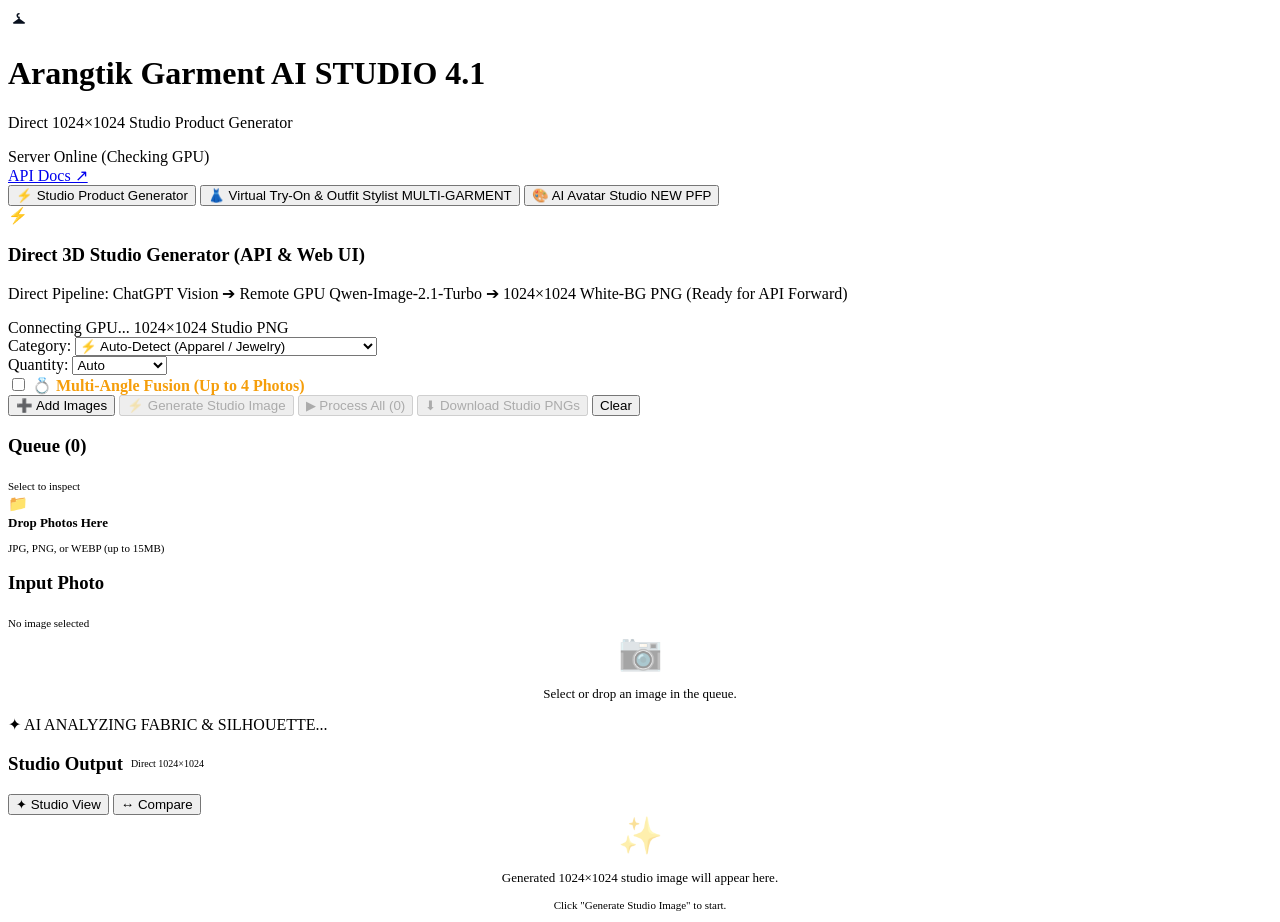
==== commit 4244f40c: "feat(avatar): implement AI Stylized Avatar Studio API and Frontend UI workspace" ====
--- a/app/static/index.html
+++ b/app/static/index.html
@@ -41,6 +41,10 @@
         <span>👗</span> Virtual Try-On &amp; Outfit Stylist
         <span class="mode-badge-new">MULTI-GARMENT</span>
       </button>
+      <button id="modeBtnAvatar" class="mode-switch-btn" onclick="switchWorkspaceMode('avatar')">
+        <span>🎨</span> AI Avatar Studio
+        <span class="mode-badge-new">NEW PFP</span>
+      </button>
     </div>
 
     <div id="studioWorkspace">
@@ -280,6 +284,16 @@
           </div>
 
           <div class="setting-item">
+            <label for="tryonQualityPreset">Quality:</label>
+            <select id="tryonQualityPreset" class="studio-select" style="min-width: 155px;">
+              <option value="auto" selected>Auto (Crisp HD 12-Step)</option>
+              <option value="high">High Definition (896x1280 • 14-Step)</option>
+              <option value="ultra">Ultra Studio (1024x1344 • 18-Step)</option>
+              <option value="standard">Fast Preview (832x1152 • 10-Step)</option>
+            </select>
+          </div>
+
+          <div class="setting-item">
             <label for="tryonCustomPrompt">Styling Note:</label>
             <input id="tryonCustomPrompt" type="text" class="tryon-text-input" placeholder="Optional: e.g. rolled sleeves, golden hour..." />
           </div>
@@ -385,6 +399,144 @@
               <h4 id="tryonProgressTitle" style="font-size: 14px; font-weight: 700; color: var(--text-primary);">Styling &amp; Generating Try-On Looks...</h4>
               <p id="tryonProgressSubtitle" style="font-size: 12px; color: var(--text-secondary); margin-top: 4px;">Analyzing avatar face, clothing patterns &amp; accessories via ChatGPT Vision</p>
               <span id="tryonElapsedTimer" style="display: inline-block; margin-top: 12px; font-size: 11px; font-family: monospace; color: var(--accent-primary);">Time: 0.0s</span>
+            </div>
+          </div>
+        </div>
+      </div>
+    </div>
+
+    <div id="avatarWorkspace" style="display: none;">
+      <div class="unified-studio-banner">
+        <div class="banner-content">
+          <div class="banner-icon">🎨</div>
+          <div class="banner-details">
+            <h3>AI Stylized Avatar Profile Picture Generator ("Avatar Studio")</h3>
+            <p>Upload any user photo (selfie, portrait, or casual). Generates a stylized 2D digital vector art avatar card with circular pastel halo badge &amp; minimalist doodle accents (Exact Face, Hair, Glasses &amp; Outfit Lock).</p>
+          </div>
+        </div>
+        <div class="banner-tags">
+          <span class="mode-pill flow-b">2D Vector Art</span>
+          <span class="mode-pill flow-a">Pastel Halo + Doodles (1024×1024)</span>
+        </div>
+      </div>
+
+      <div class="control-bar">
+        <div class="control-group">
+          <div class="setting-item">
+            <label for="avatarStyleSelect">Art Style:</label>
+            <select id="avatarStyleSelect" class="studio-select" style="min-width: 150px;">
+              <option value="vector_art" selected>🎨 2D Modern Vector Art</option>
+              <option value="digital_illustration">🖌️ Rich Digital Painting</option>
+              <option value="anime_portrait">✨ Anime / Webtoon Hero</option>
+            </select>
+          </div>
+
+          <div class="setting-item">
+            <label for="avatarHaloSelect">Pastel Halo:</label>
+            <select id="avatarHaloSelect" class="studio-select" style="min-width: 145px;">
+              <option value="auto" selected>⚡ Auto-Select</option>
+              <option value="soft_blue">Soft Sky Blue (#D4E6FA)</option>
+              <option value="periwinkle">Periwinkle (#DFE3F8)</option>
+              <option value="lavender">Soft Lavender (#E7DFF7)</option>
+              <option value="blush_pink">Pastel Blush Pink (#FCDFE4)</option>
+              <option value="mint_green">Pastel Sage Mint (#D8F1E5)</option>
+              <option value="warm_amber">Buttercream Amber (#FCECD7)</option>
+              <option value="soft_grey">Dove Grey (#E8EAED)</option>
+            </select>
+          </div>
+
+          <div class="setting-item">
+            <label for="avatarDoodleSelect">Doodle Accent:</label>
+            <select id="avatarDoodleSelect" class="studio-select" style="min-width: 140px;">
+              <option value="auto" selected>⚡ Auto (Crown/Heart)</option>
+              <option value="crown">👑 Crown Doodle</option>
+              <option value="heart">♡ Outlined Heart</option>
+              <option value="sparks">✨ Sparks &amp; Dashes</option>
+              <option value="stars">⭐ Twinkle Stars</option>
+              <option value="none">Clean Halo Only</option>
+            </select>
+          </div>
+
+          <div class="setting-item">
+            <label for="avatarCustomPrompt">Styling Note:</label>
+            <input id="avatarCustomPrompt" type="text" class="tryon-text-input" placeholder="Optional: e.g. gold rim glasses, extra smile..." />
+          </div>
+        </div>
+
+        <div class="control-group">
+          <button id="avatarGenerateBtn" class="btn-primary" onclick="generateStylizedAvatar()" disabled>
+            <span>✨</span> Generate Avatar
+          </button>
+          <button id="avatarDownloadBtn" class="btn-secondary" onclick="downloadAvatarPng()" disabled>
+            <span>⬇</span> Download PNG
+          </button>
+          <button class="btn-secondary" style="color: var(--text-muted);" onclick="clearAvatarWorkspace()">
+            Clear
+          </button>
+        </div>
+      </div>
+
+      <div class="tryon-grid">
+        <div class="studio-panel">
+          <div class="panel-header">
+            <h3>1. Upload Photo</h3>
+            <span style="font-size: 11px; color: var(--text-muted);">Selfie / Portrait / Full Photo</span>
+          </div>
+
+          <div class="tryon-inputs-scroll">
+            <div class="tryon-section-box">
+              <div class="tryon-section-head">
+                <h4>User Photo (Face &amp; Outfit Lock) *</h4>
+                <span id="avatarUploadStatus" style="font-size: 11px; color: var(--text-muted);">Required</span>
+              </div>
+              <input type="file" id="avatarFileInput" accept="image/jpeg,image/png,image/webp" style="display: none;" onchange="handleAvatarFileSelect(event)" />
+              <div id="avatarDropzone" class="tryon-mini-dropzone" onclick="document.getElementById('avatarFileInput').click()">
+                📸 Click or Drop Photo (Selfie, Portrait, Casual Picture)
+              </div>
+              <div id="avatarPreviewWrap" class="tryon-avatar-preview-wrap" style="display: none;">
+                <img id="avatarPreviewImg" alt="Avatar Photo Preview" />
+                <button class="tryon-remove-btn" onclick="clearAvatarPhoto()" title="Remove Photo">×</button>
+              </div>
+            </div>
+          </div>
+        </div>
+
+        <div class="studio-panel">
+          <div class="panel-header">
+            <h3>2. Stylized Avatar Output (1024×1024)</h3>
+            <div class="view-tabs">
+              <button class="view-tab avatar-view-tab active" data-view="avatar" onclick="switchAvatarOutputView('avatar')">Stylized Avatar</button>
+              <button class="view-tab avatar-view-tab" data-view="compare" onclick="switchAvatarOutputView('compare')">Before / After Slider</button>
+            </div>
+          </div>
+
+          <div class="panel-body studio-output-bg" style="flex-direction: column;">
+            <div id="avatarPlaceholder" style="text-align: center; color: var(--text-muted);">
+              <div style="font-size: 38px; margin-bottom: 8px; opacity: 0.45;">🎨</div>
+              <p style="font-size: 13px; font-weight: 500;">Upload a user photo and click "Generate Avatar".</p>
+              <p style="font-size: 11px; color: var(--text-dim); margin-top: 4px;">Generates an illustrated vector avatar with your exact face, hair, glasses, and outfit framed in a pastel circular halo badge.</p>
+            </div>
+
+            <div id="avatarResultContainer" style="display: none; width: 100%; flex-direction: column; align-items: center;">
+              <img id="avatarActiveImg" class="viewport-img" alt="Stylized Vector Avatar" />
+
+              <div id="avatarCompareContainer" class="compare-container" style="display: none;">
+                <img id="avatarCompareBefore" class="compare-img" alt="Original Photo" />
+                <div id="avatarCompareOverlay" class="compare-overlay">
+                  <img id="avatarCompareAfter" class="compare-img" alt="Stylized Vector Avatar" />
+                </div>
+                <div id="avatarCompareHandle" class="compare-handle">⟨ ⟩</div>
+              </div>
+
+              <div class="telemetry-row" id="avatarTelemetryRow"></div>
+              <div id="avatarIdentityCard" class="tryon-stylist-card" style="display: none;"></div>
+            </div>
+
+            <div id="avatarProgressContainer" class="progress-card" style="display: none;">
+              <div class="pulse-spinner"></div>
+              <h4 id="avatarProgressTitle" style="font-size: 14px; font-weight: 700; color: var(--text-primary);">Designing Stylized Vector Avatar...</h4>
+              <p id="avatarProgressSubtitle" style="font-size: 12px; color: var(--text-secondary); margin-top: 4px;">Extracting facial identity, hair texture &amp; rendering pastel halo card via Qwen-2.1-Turbo</p>
+              <span id="avatarElapsedTimer" style="display: inline-block; margin-top: 12px; font-size: 11px; font-family: monospace; color: var(--accent-primary);">Time: 0.0s</span>
             </div>
           </div>
         </div>
@@ -1029,11 +1181,15 @@
     };
 
     function switchWorkspaceMode(mode) {
-      const isStudio = mode !== 'tryon';
+      const isStudio = mode === 'studio';
+      const isTryon = mode === 'tryon';
+      const isAvatar = mode === 'avatar';
       document.getElementById('studioWorkspace').style.display = isStudio ? 'block' : 'none';
-      document.getElementById('tryonWorkspace').style.display = isStudio ? 'none' : 'block';
+      document.getElementById('tryonWorkspace').style.display = isTryon ? 'block' : 'none';
+      document.getElementById('avatarWorkspace').style.display = isAvatar ? 'block' : 'none';
       document.getElementById('modeBtnStudio').classList.toggle('active', isStudio);
-      document.getElementById('modeBtnTryon').classList.toggle('active', !isStudio);
+      document.getElementById('modeBtnTryon').classList.toggle('active', isTryon);
+      document.getElementById('modeBtnAvatar').classList.toggle('active', isAvatar);
     }
 
     function updateTryonButtons() {
@@ -1179,6 +1335,8 @@
         fd.append('occasion', document.getElementById('tryonOccasion').value);
         fd.append('photography_style', document.getElementById('tryonPhotographyStyle').value);
         fd.append('pose_preference', document.getElementById('tryonPosePreference').value);
+        const qPreset = document.getElementById('tryonQualityPreset');
+        if (qPreset && qPreset.value) fd.append('quality', qPreset.value);
         const note = document.getElementById('tryonCustomPrompt').value.trim();
         if (note) fd.append('custom_prompt', note);
 
@@ -1262,19 +1420,10 @@
       const poseBadge = poseVal && poseVal !== 'auto'
         ? `<div class="telemetry-badge">Pose: <strong>${escapeHtml(poseVal)}</strong></div>`
         : '';
-      const val = active.validation_metrics || {};
-      const faceSimBadge = val.face_similarity !== undefined
-        ? `<div class="telemetry-badge" style="background:rgba(16, 185, 129, 0.15); border-color:rgba(16, 185, 129, 0.4); color:#6ee7b7;">Face Match: <strong>${Math.round(val.face_similarity * 100)}% (${escapeHtml(val.validation_grade || 'A')})</strong></div>`
-        : '';
-      const coverageBadge = (val.clothing_coverage && val.clothing_coverage.passed)
-        ? `<div class="telemetry-badge" style="background:rgba(16, 185, 129, 0.15); border-color:rgba(16, 185, 129, 0.4); color:#6ee7b7;">Coverage: <strong>Modest Verified</strong></div>`
-        : '';
       document.getElementById('tryonTelemetryRow').innerHTML = `
         <div class="telemetry-badge">Resolution: <strong>${escapeHtml(active.resolution || '768x1024')}</strong></div>
         <div class="telemetry-badge">Occasion: <strong>${escapeHtml(active.occasion || 'smart_casual')}</strong></div>
         ${genderBadge}
-        ${faceSimBadge}
-        ${coverageBadge}
         ${styleBadge}
         ${poseBadge}
         <div class="telemetry-badge">GPU: <strong>${escapeHtml(active.gpu_name || 'Remote GPU')}</strong></div>
@@ -1319,6 +1468,187 @@
       a.click();
       a.remove();
     }
+
+    // -----------------------------------------------------------------------
+    // AI Stylized Avatar Studio State & Event Handlers
+    // -----------------------------------------------------------------------
+    const avatarState = {
+      file: null,
+      previewUrl: null,
+      result: null,
+      viewMode: 'avatar',
+      busy: false,
+      timerId: null,
+    };
+
+    function handleAvatarFileSelect(e) {
+      const file = e.target.files && e.target.files[0];
+      if (!file) return;
+      setAvatarPhoto(file);
+    }
+
+    function setAvatarPhoto(file) {
+      if (avatarState.previewUrl) URL.revokeObjectURL(avatarState.previewUrl);
+      avatarState.file = file;
+      avatarState.previewUrl = URL.createObjectURL(file);
+
+      document.getElementById('avatarDropzone').style.display = 'none';
+      const wrap = document.getElementById('avatarPreviewWrap');
+      wrap.style.display = 'block';
+      document.getElementById('avatarPreviewImg').src = avatarState.previewUrl;
+      document.getElementById('avatarUploadStatus').textContent = `Ready (${file.name})`;
+      document.getElementById('avatarUploadStatus').style.color = 'var(--accent-success)';
+      document.getElementById('avatarGenerateBtn').disabled = false;
+    }
+
+    function clearAvatarPhoto() {
+      if (avatarState.previewUrl) URL.revokeObjectURL(avatarState.previewUrl);
+      avatarState.file = null;
+      avatarState.previewUrl = null;
+      document.getElementById('avatarFileInput').value = '';
+      document.getElementById('avatarDropzone').style.display = 'block';
+      document.getElementById('avatarPreviewWrap').style.display = 'none';
+      document.getElementById('avatarUploadStatus').textContent = 'Required';
+      document.getElementById('avatarUploadStatus').style.color = 'var(--text-muted)';
+      document.getElementById('avatarGenerateBtn').disabled = true;
+    }
+
+    function clearAvatarWorkspace() {
+      if (avatarState.busy) return;
+      clearAvatarPhoto();
+      avatarState.result = null;
+      document.getElementById('avatarResultContainer').style.display = 'none';
+      document.getElementById('avatarPlaceholder').style.display = 'block';
+      document.getElementById('avatarDownloadBtn').disabled = true;
+    }
+
+    function switchAvatarOutputView(view) {
+      avatarState.viewMode = view;
+      document.querySelectorAll('.avatar-view-tab').forEach(b => {
+        b.classList.toggle('active', b.dataset.view === view);
+      });
+      const singleImg = document.getElementById('avatarActiveImg');
+      const compareBox = document.getElementById('avatarCompareContainer');
+      if (view === 'compare') {
+        singleImg.style.display = 'none';
+        compareBox.style.display = 'block';
+        bindCompareSlider('avatarCompareContainer', 'avatarCompareOverlay', 'avatarCompareHandle');
+      } else {
+        singleImg.style.display = 'block';
+        compareBox.style.display = 'none';
+      }
+    }
+
+    async function generateStylizedAvatar() {
+      if (!avatarState.file || avatarState.busy) return;
+      avatarState.busy = true;
+
+      const genBtn = document.getElementById('avatarGenerateBtn');
+      const downBtn = document.getElementById('avatarDownloadBtn');
+      const placeholder = document.getElementById('avatarPlaceholder');
+      const resultBox = document.getElementById('avatarResultContainer');
+      const progressBox = document.getElementById('avatarProgressContainer');
+      const timerSpan = document.getElementById('avatarElapsedTimer');
+
+      genBtn.disabled = true;
+      downBtn.disabled = true;
+      placeholder.style.display = 'none';
+      resultBox.style.display = 'none';
+      progressBox.style.display = 'flex';
+
+      const tStart = performance.now();
+      avatarState.timerId = setInterval(() => {
+        const sec = ((performance.now() - tStart) / 1000).toFixed(1);
+        timerSpan.textContent = `Time: ${sec}s`;
+      }, 100);
+
+      const fd = new FormData();
+      fd.append('file', avatarState.file);
+      fd.append('style', document.getElementById('avatarStyleSelect').value);
+      fd.append('halo_color', document.getElementById('avatarHaloSelect').value);
+      fd.append('doodle_accent', document.getElementById('avatarDoodleSelect').value);
+      const customPrompt = document.getElementById('avatarCustomPrompt').value.trim();
+      if (customPrompt) fd.append('custom_prompt', customPrompt);
+
+      try {
+        const res = await fetch('/api/generate-avatar', {
+          method: 'POST',
+          body: fd,
+        });
+
+        if (!res.ok) {
+          const errData = await res.json().catch(() => ({}));
+          throw new Error(errData.detail || `Server error (${res.status})`);
+        }
+
+        const data = await res.json();
+        avatarState.result = data;
+
+        // Render result image
+        const imgUrl = data.avatar_url || data.output_png_url;
+        document.getElementById('avatarActiveImg').src = imgUrl;
+        document.getElementById('avatarCompareBefore').src = avatarState.previewUrl;
+        document.getElementById('avatarCompareAfter').src = imgUrl;
+
+        // Render Telemetry
+        const telemetryRow = document.getElementById('avatarTelemetryRow');
+        telemetryRow.innerHTML = `
+          <span class="telemetry-item">Resolution: <strong>${data.resolution || '1024×1024'}</strong></span>
+          <span class="telemetry-item">Style: <strong>${data.style || 'vector_art'}</strong></span>
+          <span class="telemetry-item">Halo: <strong>${data.halo_color || 'soft_blue'}</strong></span>
+          <span class="telemetry-item">Doodle: <strong>${data.doodle_accent || 'crown'}</strong></span>
+          <span class="telemetry-item">Time: <strong>${data.processing_time_sec || ((performance.now() - tStart) / 1000).toFixed(1)}s</strong></span>
+          <span class="telemetry-item">Engine: <strong>${data.gpu_name || data.engine || 'Qwen-2.1-Turbo'}</strong></span>
+        `;
+
+        // Render Identity Breakdown Card
+        const idCard = document.getElementById('avatarIdentityCard');
+        if (data.identity_features) {
+          const idf = data.identity_features;
+          idCard.style.display = 'block';
+          idCard.innerHTML = `
+            <div style="font-weight: 700; color: var(--accent-primary); margin-bottom: 6px;">
+              🎨 Avatar Identity Lock &amp; Feature Breakdown
+            </div>
+            <ul style="margin: 0; padding-left: 18px; font-size: 11.5px; line-height: 1.6; color: var(--text-secondary);">
+              <li><strong>Hair:</strong> ${idf.hair_details || 'Authentic textured hair volume preserved'}</li>
+              <li><strong>Expression:</strong> ${idf.expression || 'Natural warm smile'}</li>
+              ${idf.eyewear ? `<li><strong>Eyewear:</strong> ${idf.eyewear}</li>` : ''}
+              ${idf.facial_hair ? `<li><strong>Facial Hair:</strong> ${idf.facial_hair}</li>` : ''}
+              <li><strong>Outfit:</strong> ${idf.upper_garment || 'Stylized upper clothing faithfully retained'}</li>
+              ${idf.distinctive_features ? `<li><strong>Distinctive Marks:</strong> ${idf.distinctive_features}</li>` : ''}
+            </ul>
+          `;
+        } else {
+          idCard.style.display = 'none';
+        }
+
+        switchAvatarOutputView(avatarState.viewMode);
+        resultBox.style.display = 'flex';
+        downBtn.disabled = false;
+      } catch (err) {
+        alert(`Avatar Generation Failed: ${err.message}`);
+        placeholder.style.display = 'block';
+      } finally {
+        clearInterval(avatarState.timerId);
+        avatarState.timerId = null;
+        avatarState.busy = false;
+        progressBox.style.display = 'none';
+        genBtn.disabled = false;
+      }
+    }
+
+    function downloadAvatarPng() {
+      if (!avatarState.result) return;
+      const url = avatarState.result.avatar_url || avatarState.result.output_png_url;
+      if (!url) return;
+      const a = document.createElement('a');
+      a.href = url;
+      a.download = `avatar_${avatarState.result.job_id || 'stylized'}.png`;
+      document.body.appendChild(a);
+      a.click();
+      a.remove();
+    }
   </script>
 </body>
 </html>
